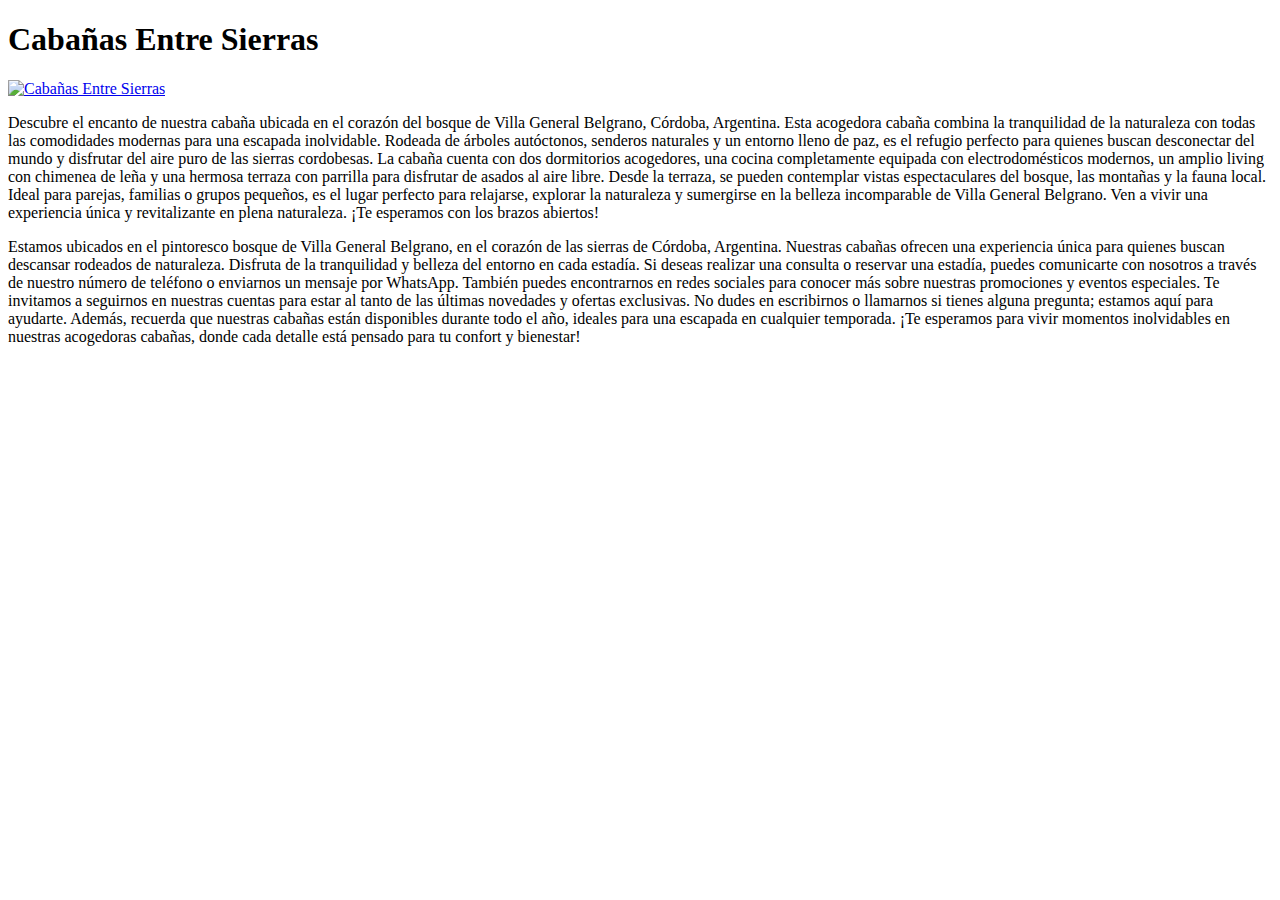
==== pages/cabanias-entre-sierras.html @ ff7a5727 "feat(paginas): se creo una pagina unica por card encontrada en el index, al hacer click en la imagen" ====
<!DOCTYPE html>
<html lang="en">
  <head>
    <meta charset="UTF-8" />
    <meta name="viewport" content="width=device-width, initial-scale=1.0" />
    <link
      rel="shortcut icon"
      href="../assets/ico/MacFamilyTree_30181.ico"
      type="image/x-icon"
    />
    <link rel="stylesheet" href="../page.css" />
    <title>Bienes Raíces</title>
  </head>
  <body>
    <header>
      <h1>Cabañas Entre Sierras</h1>
    </header>
    <article class="card">
      <a href="../assets/img/cabanias-entre-sierras.jpg">
        <img
          src="../assets/img/cabanias-entre-sierras.jpg"
          alt="Cabañas Entre Sierras"
        />
      </a>
      <p>
        Descubre el encanto de nuestra cabaña ubicada en el corazón del bosque
        de Villa General Belgrano, Córdoba, Argentina. Esta acogedora cabaña
        combina la tranquilidad de la naturaleza con todas las comodidades
        modernas para una escapada inolvidable. Rodeada de árboles autóctonos,
        senderos naturales y un entorno lleno de paz, es el refugio perfecto
        para quienes buscan desconectar del mundo y disfrutar del aire puro de
        las sierras cordobesas. La cabaña cuenta con dos dormitorios acogedores,
        una cocina completamente equipada con electrodomésticos modernos, un
        amplio living con chimenea de leña y una hermosa terraza con parrilla
        para disfrutar de asados al aire libre. Desde la terraza, se pueden
        contemplar vistas espectaculares del bosque, las montañas y la fauna
        local. Ideal para parejas, familias o grupos pequeños, es el lugar
        perfecto para relajarse, explorar la naturaleza y sumergirse en la
        belleza incomparable de Villa General Belgrano. Ven a vivir una
        experiencia única y revitalizante en plena naturaleza. ¡Te esperamos con
        los brazos abiertos!
      </p>
    </article>
    <footer>
      <p>
        Estamos ubicados en el pintoresco bosque de Villa General Belgrano, en
        el corazón de las sierras de Córdoba, Argentina. Nuestras cabañas
        ofrecen una experiencia única para quienes buscan descansar rodeados de
        naturaleza. Disfruta de la tranquilidad y belleza del entorno en cada
        estadía. Si deseas realizar una consulta o reservar una estadía, puedes
        comunicarte con nosotros a través de nuestro número de teléfono o
        enviarnos un mensaje por WhatsApp. También puedes encontrarnos en redes
        sociales para conocer más sobre nuestras promociones y eventos
        especiales. Te invitamos a seguirnos en nuestras cuentas para estar al
        tanto de las últimas novedades y ofertas exclusivas. No dudes en
        escribirnos o llamarnos si tienes alguna pregunta; estamos aquí para
        ayudarte. Además, recuerda que nuestras cabañas están disponibles
        durante todo el año, ideales para una escapada en cualquier temporada.
        ¡Te esperamos para vivir momentos inolvidables en nuestras acogedoras
        cabañas, donde cada detalle está pensado para tu confort y bienestar!
      </p>
    </footer>
  </body>
</html>
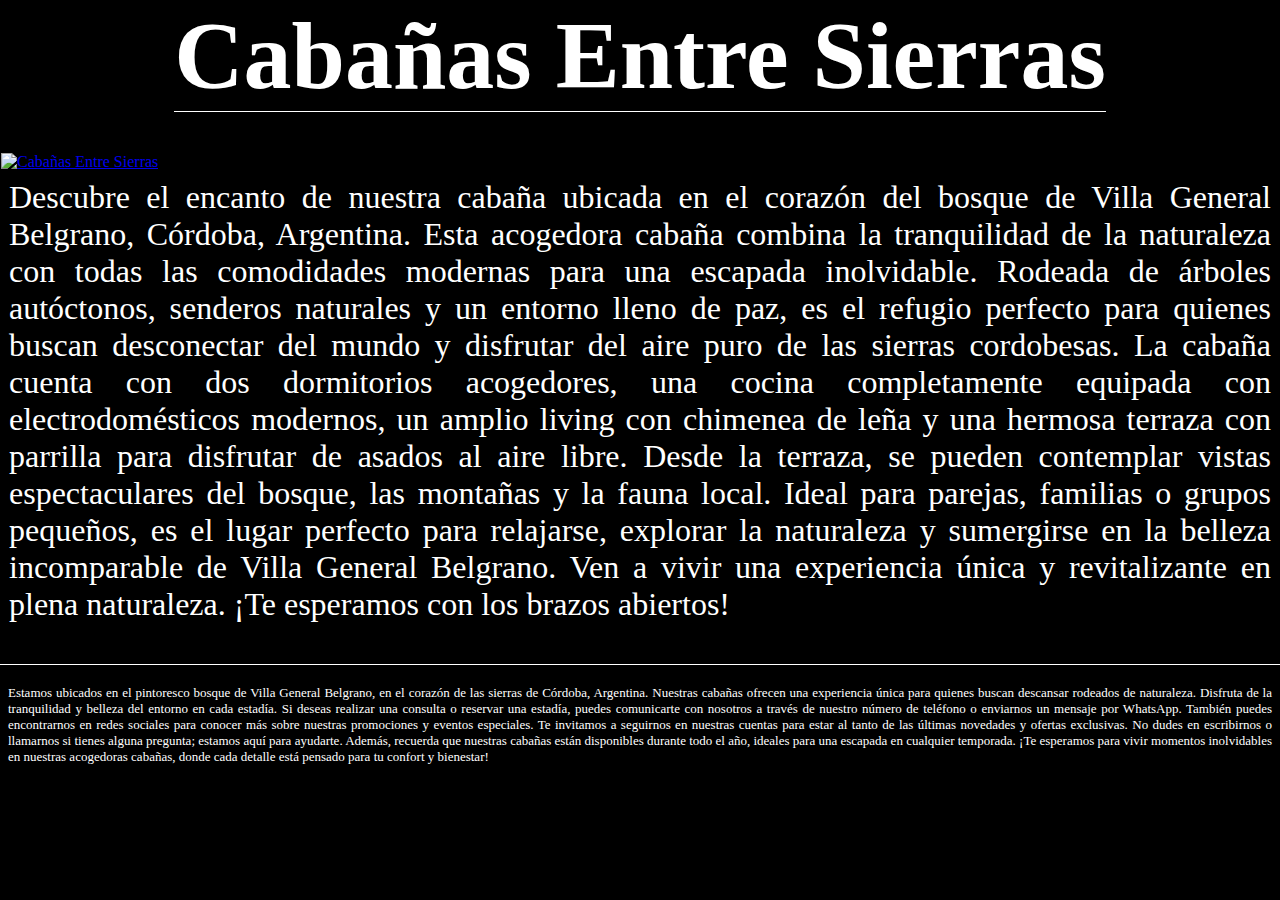
==== commit a1fd2f9c: "refactor(style): los archvios .css se almacenaran en la carpeta styles para mejor organizacion" ====
--- a/pages/cabanias-entre-sierras.html
+++ b/pages/cabanias-entre-sierras.html
@@ -8,7 +8,7 @@
       href="../assets/ico/MacFamilyTree_30181.ico"
       type="image/x-icon"
     />
-    <link rel="stylesheet" href="../page.css" />
+    <link rel="stylesheet" href="../styles/page.css" />
     <title>Bienes Raíces</title>
   </head>
   <body>
--- a/styles/page.css
+++ b/styles/page.css
@@ -0,0 +1,94 @@
+* {
+  box-sizing: border-box;
+}
+
+body {
+  display: flex;
+  flex-direction: column;
+  align-items: center;
+  gap: 40px;
+  background-color: black;
+  color: white;
+  margin: 0px;
+}
+
+h1 {
+  text-align: center;
+  border-bottom: 1px solid;
+  margin: 0px;
+}
+
+.card {
+  max-width: 100%;
+  border: 1px solid black;
+  transition: 1s;
+  overflow: hidden;
+}
+
+.card > p {
+  text-align: justify;
+  font-size: large;
+  padding: 0px 8px;
+  margin: 8px 0px 0px 0px;
+}
+
+.card img {
+  width: 100%;
+}
+
+footer > p {
+  font-size: xx-small;
+  text-align: justify;
+  padding: 0px 8px;
+  margin: 0px;
+}
+footer {
+  border-top: 1px white solid;
+
+  padding: 20px 0px 10px 0px;
+}
+@media (min-width: 600px) {
+  h1 {
+    font-size: 4rem;
+  }
+  .cards-container {
+    justify-content: start;
+    align-items: stretch;
+  }
+
+  .card {
+    max-width: 100%;
+  }
+
+  .card > p {
+    padding: 0px 8px;
+    font-size: x-large;
+  }
+
+  footer > p {
+    padding: 0px 8px;
+    font-size: x-small;
+  }
+}
+
+@media (min-width: 900px) {
+  h1 {
+    font-size: 6rem;
+  }
+  .cards-container {
+    justify-content: start;
+    align-items: stretch;
+  }
+
+  .card {
+    max-width: 100%;
+  }
+
+  .card > p {
+    font-size: xx-large;
+  }
+
+  footer > p {
+    font-size: small;
+  }
+}
